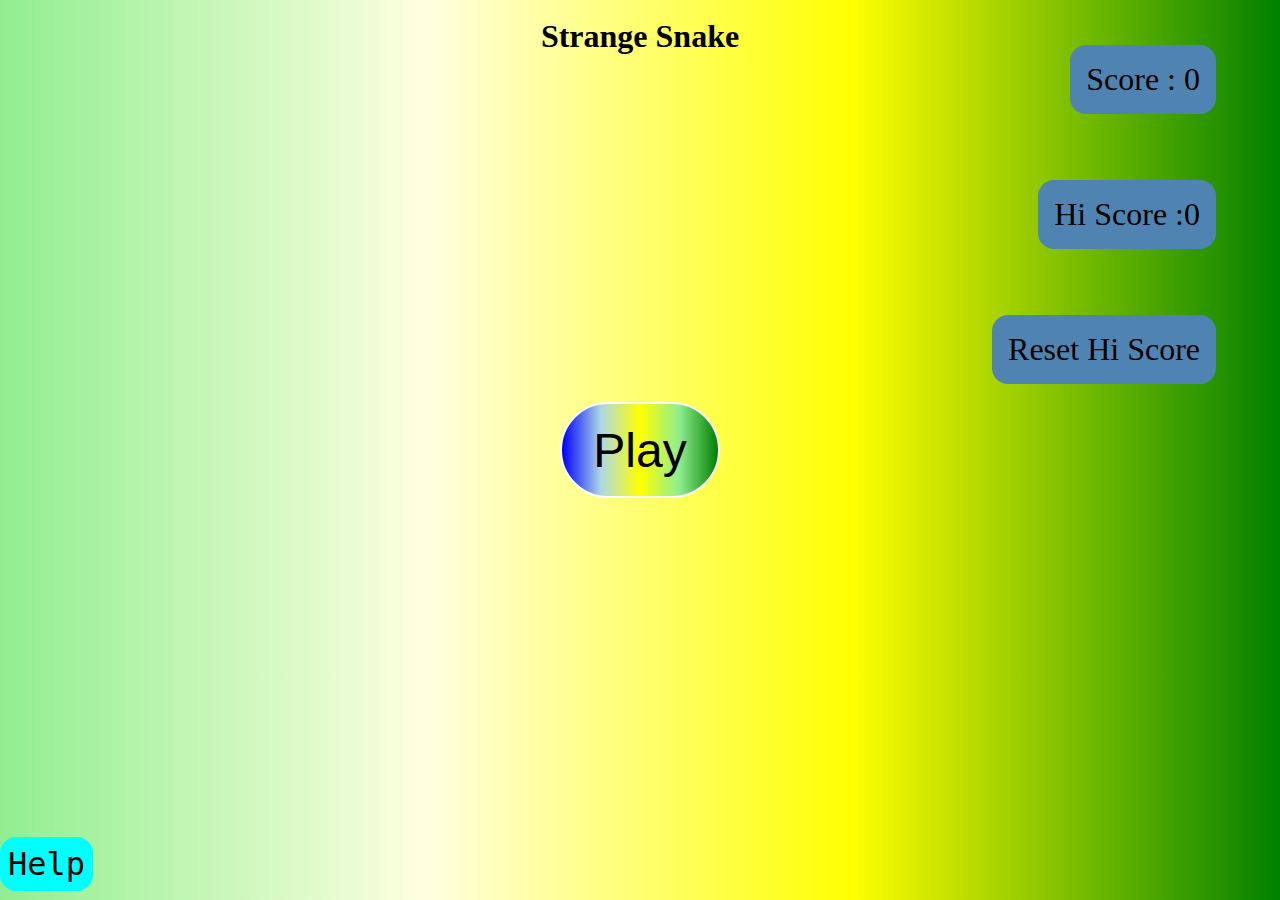
==== index.html @ 085797b8 "Add files via upload" ====
<!DOCTYPE html>
<html lang="en" style="background:linear-gradient(to right,lightgreen,lightyellow,yellow,green);">
<head>
    <meta charset="UTF-8">
    <meta name="viewport" content="width=device-width, initial-scale=1.0">
    <link rel="stylesheet" href="https://cdnjs.cloudflare.com/ajax/libs/font-awesome/6.5.1/css/all.min.css" integrity="sha512-DTOQO9RWCH3ppGqcWaEA1BIZOC6xxalwEsw9c2QQeAIftl+Vegovlnee1c9QX4TctnWMn13TZye+giMm8e2LwA==" crossorigin="anonymous" referrerpolicy="no-referrer" />
    <title>Strange-Snake-Game</title>
    <link rel="stylesheet" href="game.css">
</head>
<body>
    <header>
        <h1>Strange Snake</h1>
    </header>
    <main>
        <div class="musicBtn"></div>
        <div class="allMusicBtn"></div>
        <p id="msg">....Switch to desktop size....</p>
        <div class="backImage-container">
            <div id="before-backImage"></div>
        </div>
        <div class="before-game-container">
            <div class="game-box"></div>
        </div>
        <div class="playBtn-container">
            <button id="playBtn">
                Play
            </button>
        </div>
        <span id="score">
            Score : 0
        </span>
        <span id="hiscore"></span>
        <span id="reset-hiscore">Reset Hi Score</span>
        <div class="before-gameOver-container">
           <div id="gameOver">
                <p>Game Over</p>
           </div>
        </div>
        <div class="runnig-audio"></div>
        <div class="temp-audio"></div>
        <div class="hiscore-audio"></div>
    </main>
    <footer>
        <pre id="help">Help</pre>
    </footer>
    <script src="game.js"></script>
</body>
</html>
---- game.css ----
@media (min-width: 1050px) {

    *{
        padding: 0%;
        margin:0%;
    }
    #msg{
        display: none;
    }
    body{
        text-align: center;
    }
    header{
        margin:2vh;
    }
    .backImage-container{
        display: flex;
        justify-content: center;
        align-items: center;
    }
    #before-backImage{
        width: 50rem;
        height: 37.5rem;
        background-image: url("snake-game-firsh-background.jpeg");
        background-size: contain;
    }
    #after-backImage{
        margin-right: 2rem;
        width: 100rem;
        height: 33.8rem;
        background-image: url("snake-game-second-background.1.jpg");
        background-size: contain;
    }
    
    .before-game-container{
        display: none;
        
    }
    .after-game-container{
        position: absolute;
        top:9.5%;
        left:27%;
        height:80vh;
        display: flex;
        justify-content: center;
        align-items: center;
    }
    .game-box{
        background: linear-gradient(lightblue,lightgreen,yellow,green);
        height:80vh;
        width:80vh;
        display: grid;
        grid-template-rows:repeat(18,1fr);
        grid-template-columns:repeat(18,1fr);
    }
    .playBtn-container{
        position: absolute;
        top:0%;
        height:100%;
        width:100%;
        display: flex;
        justify-content: center;
        align-items: center;
    }
    #playBtn{
        height:6rem;
        width:10rem;
        font-size: 3rem;
        background:linear-gradient(to right,blue,lightblue,yellow,lightgreen,green);
        border-radius: 3rem;
        border:2px solid white;
    }
    #playBtn:hover{
        cursor:pointer;
        font-size: 4rem;
    }
    
    .before-gameOver-container{
        display:none;
    }
    .after-gameOver-container{
        position: absolute;
        top:0%;
        height:100%;
        width:100%;
        display: flex;
        justify-content: center;
        align-items: center;
    }
    #gameOver{
        height:6rem;
        width:15rem;
        font-size: 3rem;
        background:linear-gradient(to right,blue,lightblue,yellow,lightgreen,green);
        border-radius: 3rem;
        border:2px solid white;
        display: flex;
        justify-content: center;
        align-items: center;
    }
    
    #score{
        position:absolute;
        top:5%;
        right:5%;
        background-color: rgb(79, 132, 178);
        font-size: 2rem;
        padding: 1rem;
        border-radius: 1rem;
    }
    
    
    #hiscore{
        position:absolute;
        top:20%;
        right:5%;
        background-color: rgb(79, 132, 178);
        font-size: 2rem;
        padding: 1rem;
        border-radius: 1rem;
    }

    #reset-hiscore{
        position:absolute;
        top:35%;
        right:5%;
        background-color: rgb(79, 132, 178);
        font-size: 2rem;
        padding: 1rem;
        border-radius: 1rem;
    }
    #reset-hiscore:hover{
        opacity: 50%;
        cursor:grabbing;
        color:white;
    }
    

    .musicBtn{
        font-size: 4rem; 
        position: absolute; 
        top:1%; 
        left:2%;
        height: 5rem;
        width:7rem;
    }
    .allMusicBtn{
        font-size: 4rem; 
        position: absolute; 
        top:13%; 
        left:2%;
        height: 5rem;
        width:7rem;
    }

    #help{
        position: absolute;
        bottom : 1%;
        font-size: 2rem;
        background-color: aqua;
        padding: 0.5rem;
        border-radius: 1rem;
        border:none;
    }
    #help:hover{
        opacity: 50%;
        cursor: help;
    }
  }
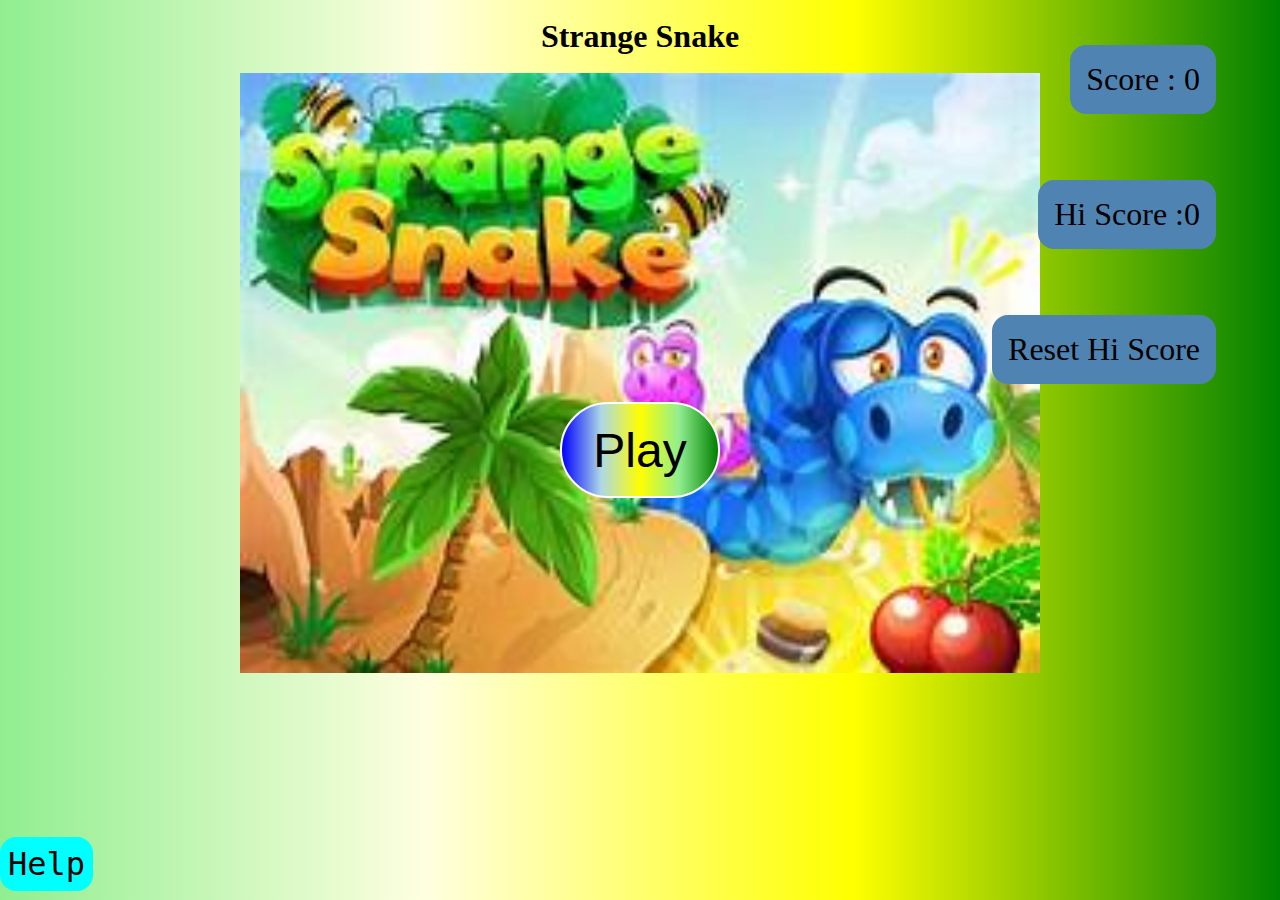
==== commit e49b06f3: "Update index.html" ====
--- a/index.html
+++ b/index.html
@@ -14,7 +14,7 @@
     <main>
         <div class="musicBtn"></div>
         <div class="allMusicBtn"></div>
-        <p id="msg">....Switch to desktop size....</p>
+        <p id="msg">....Switch to desktop site....</p>
         <div class="backImage-container">
             <div id="before-backImage"></div>
         </div>
@@ -45,4 +45,4 @@
     </footer>
     <script src="game.js"></script>
 </body>
-</html>+</html>
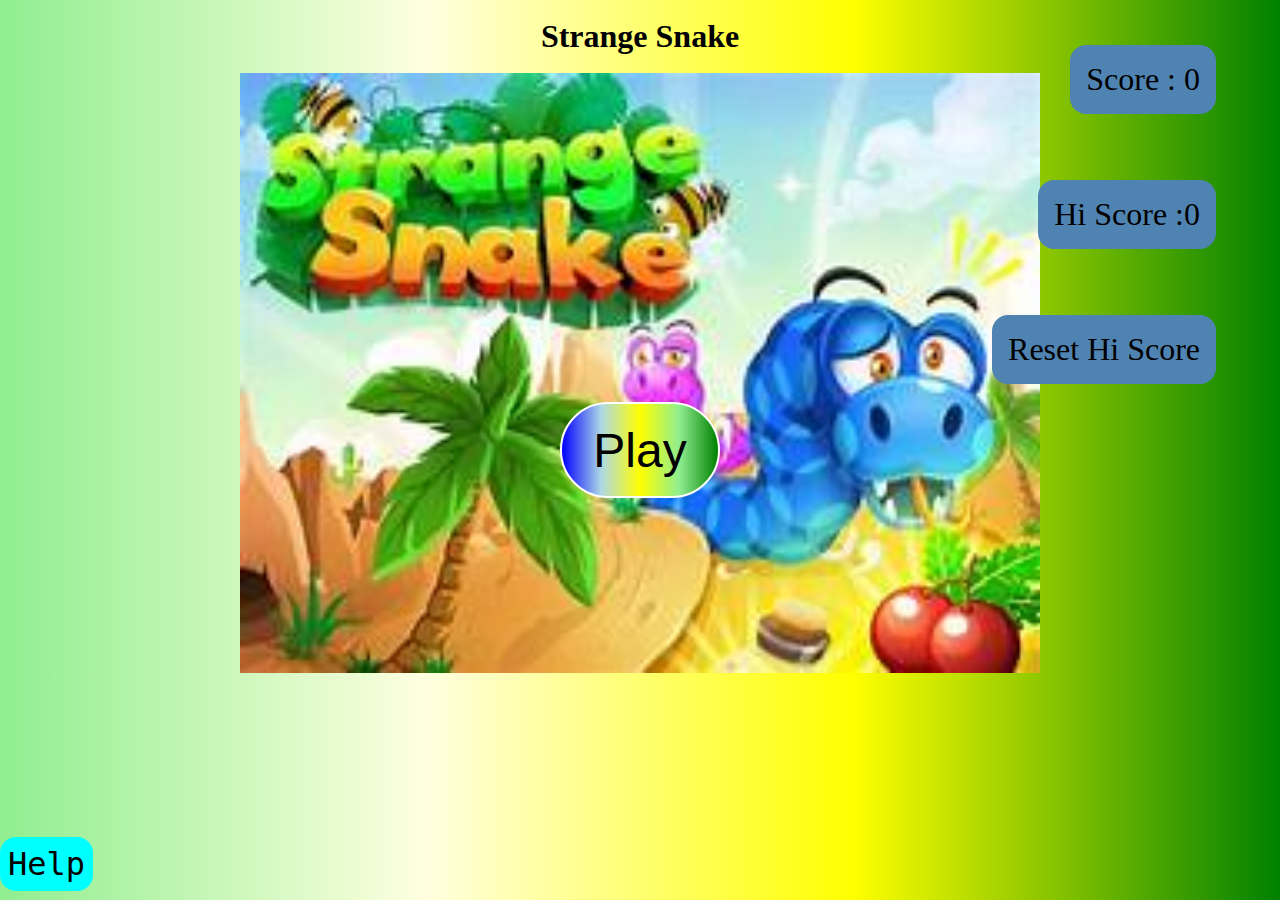
==== commit 80f8a1ee: "Update index.html" ====
--- a/index.html
+++ b/index.html
@@ -14,7 +14,8 @@
     <main>
         <div class="musicBtn"></div>
         <div class="allMusicBtn"></div>
-        <p id="msg">....Switch to desktop site....</p>
+        <p id="msg"></p>
+<!--         ....Switch to desktop site.... -->
         <div class="backImage-container">
             <div id="before-backImage"></div>
         </div>
--- a/game.css
+++ b/game.css
@@ -167,4 +167,4 @@
         opacity: 50%;
         cursor: help;
     }
-  }+  }
